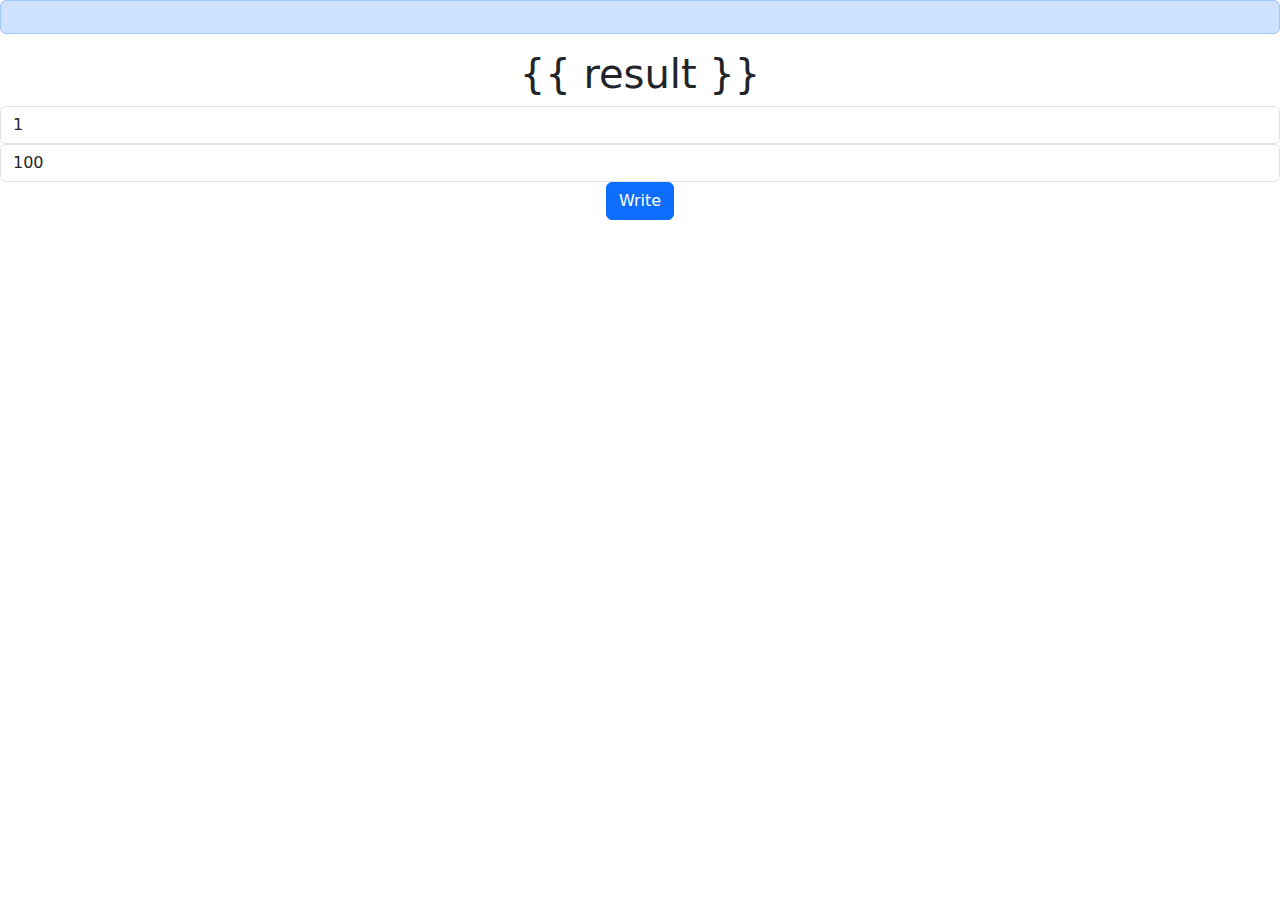
==== templates/index.html @ e166c7db "Initial commit" ====
<!DOCTYPE html>
<html lang="en">
    <head>
        <meta charset="utf-8">
        <link rel="stylesheet"
        href="https://cdn.jsdelivr.net/npm/bootstrap@5.0.0-beta1/dist/css/bootstrap.min.css">
    </head>
    <style>
        input.text {
            width:  200px;
            height: 15px;
            font-size:16px;
        }
    </style>
    <body>
        <center>
            <form class="login_form" method="post">
                <div class="alert alert-primary" role="alert"></div>
                <h1>{{ result }}</h1>

                <input type="text"
                       class="form-control"
                       autocomplete="off"
                       placeholder="first number"
                       name="from"
                       value="1">

                <input type="text"
                       class="form-control"
                       autocomplete="off"
                       placeholder="second number"
                       name="before"
                       value="100">

                <button type="submit" class="btn btn-primary">Write</button>
            </form>
        </center>
    </body>
</html>
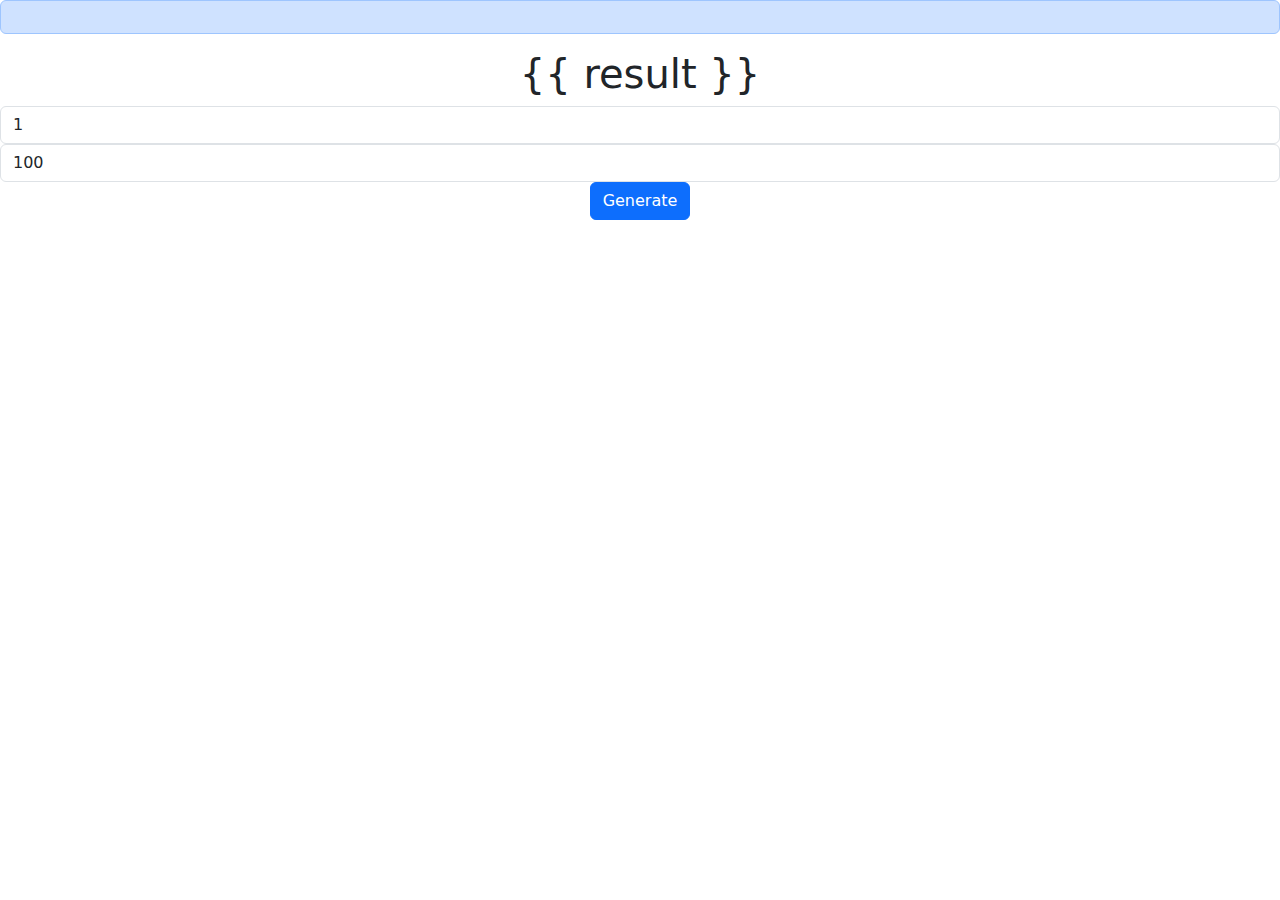
==== commit 4c3cbc93: "1" ====
--- a/templates/index.html
+++ b/templates/index.html
@@ -32,7 +32,7 @@
                        name="before"
                        value="100">
 
-                <button type="submit" class="btn btn-primary">Write</button>
+                <button type="submit" class="btn btn-primary">Generate</button>
             </form>
         </center>
     </body>
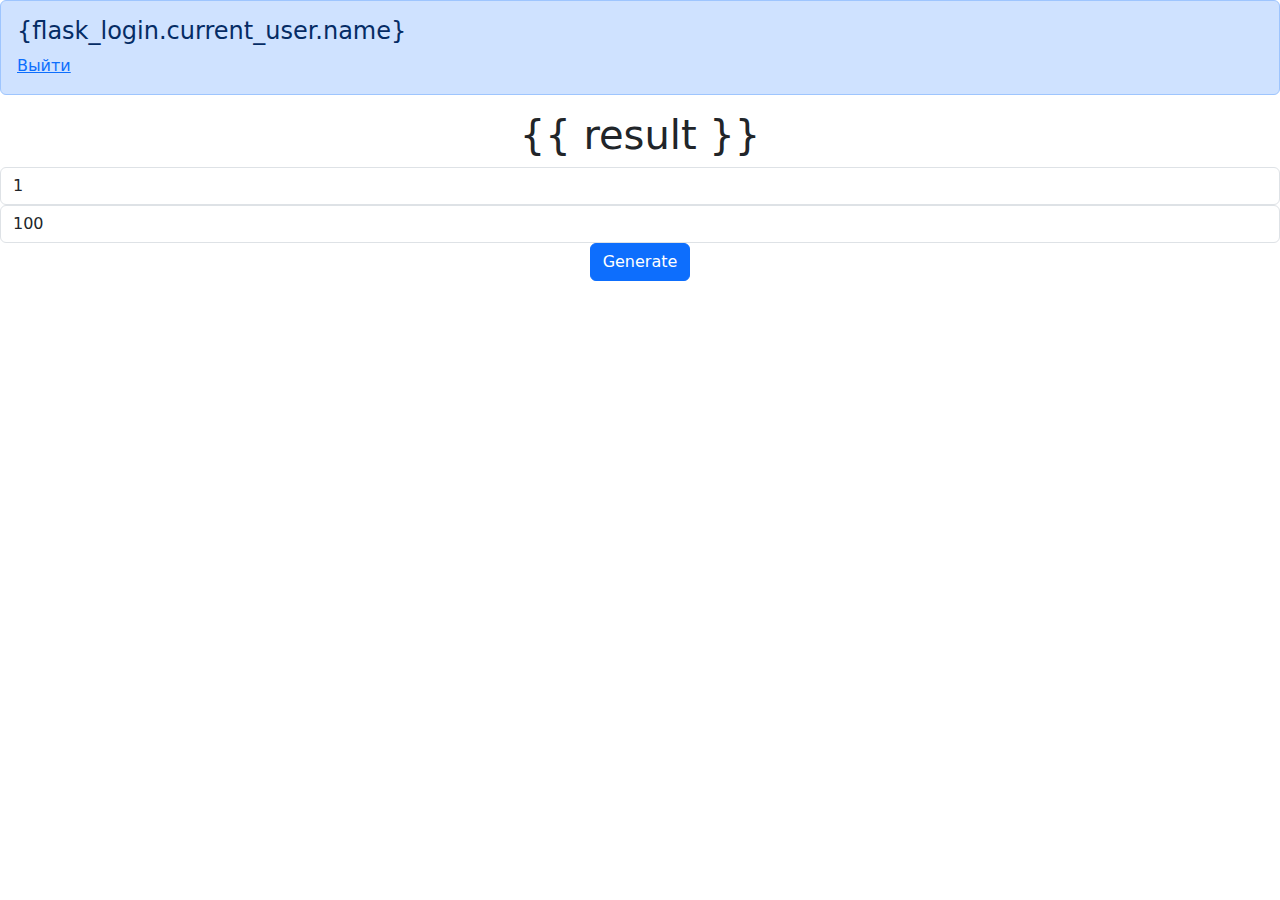
==== commit 57280a2f: "2" ====
--- a/templates/index.html
+++ b/templates/index.html
@@ -13,9 +13,12 @@
         }
     </style>
     <body>
-        <center>
-            <form class="login_form" method="post">
-                <div class="alert alert-primary" role="alert"></div>
+        <form class="login_form" method="post">
+            <div class="alert alert-primary" role="alert">
+                <h4>{flask_login.current_user.name}</h4>
+                <a href="http://127.0.0.1:8080/logout">Выйти</a>
+            </div>
+            <center>
                 <h1>{{ result }}</h1>
 
                 <input type="text"
@@ -33,7 +36,7 @@
                        value="100">
 
                 <button type="submit" class="btn btn-primary">Generate</button>
-            </form>
-        </center>
+            </center>
+        </form>
     </body>
 </html>